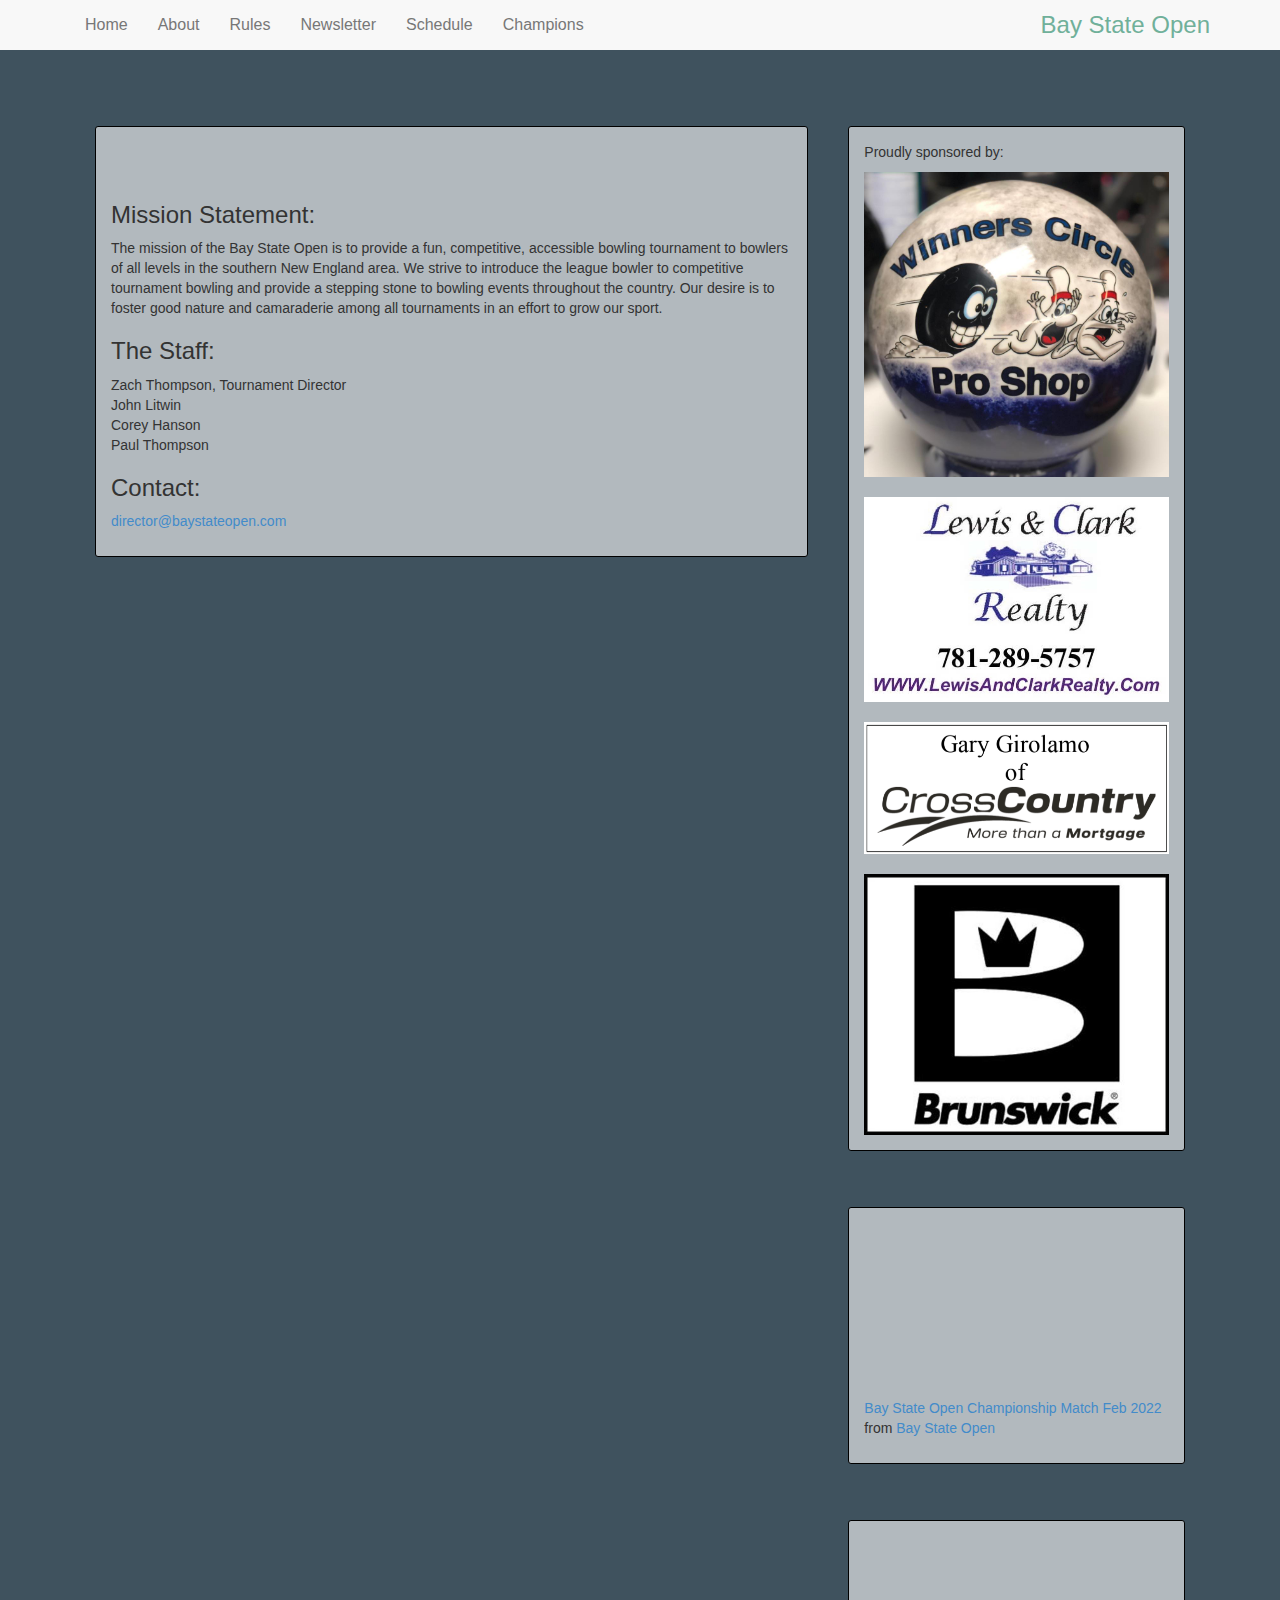
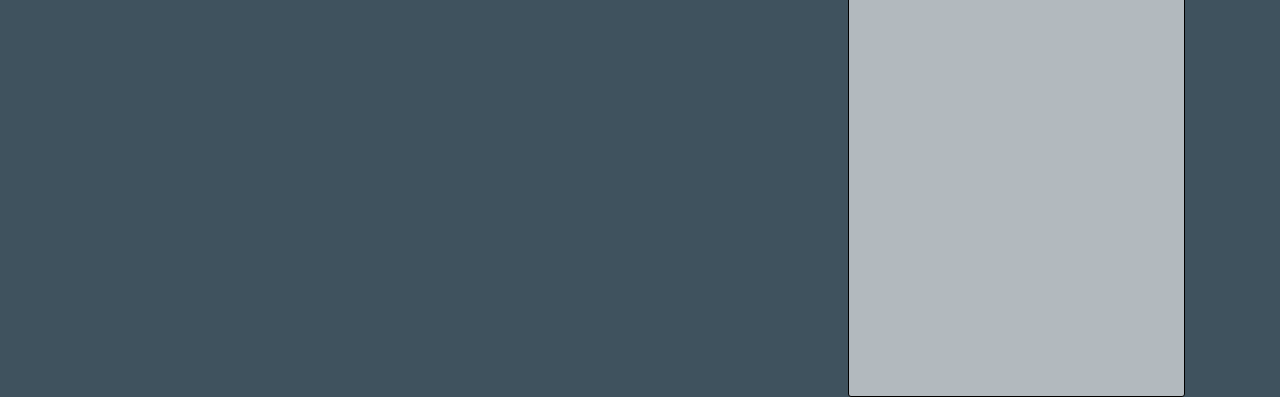
==== pages/about.html @ f5546988 "initial commit" ====
<!DOCTYPE html>
<html>

<head>
  <meta content='width=device-width, initial-scale=1.0' name='viewport'>
  <link href='../images/favicon.ico' rel='icon' type='image/x-icon'>
  <title>Bay State Open</title>
  <meta
    content='The Bay State Open aims to provide a fun, competitive, accessible bowling tournament to bowlers of all levels in the southern New England area.'
    name='description'>
  <link rel="stylesheet" media="all" href="../css/main.css" data-turbolinks-track="true" />
</head>

<body>
  <header>
    <nav class='navbar navbar-default navbar-fixed-top'>
      <div class='container'>
        <div class='navbar-header'>
          <button class='navbar-toggle' data-target='.navbar-collapse' data-toggle='collapse' type='button'>
            <span class='sr-only'>Toggle navigation</span>
            <span class='icon-bar'></span>
            <span class='icon-bar'></span>
            <span class='icon-bar'></span>
          </button>
        </div>
        <div class='collapse navbar-collapse'>
          <ul class='nav navbar-nav'>
            <li><a href="/">Home</a></li>
            <li><a href="about.html">About</a></li>
            <li><a href="rules.html">Rules</a></li>
            <li><a href="newsletter.html">Newsletter</a></li>
            <li><a href="schedule.html">Schedule</a></li>
            <li><a href="champions.html">Champions</a></li>

            <li class='pull-right name-container'>
              <h3 class='tourney-name'>Bay State Open</h3>
            </li>

          </ul>
        </div>
      </div>
    </nav>

  </header>
  <div class='container'>

    <div class='row'>
      <div class='col-md-8'>
        <div class='row content'>
          <br>
          <br>
          <h3>Mission Statement:</h3>
          <p>
            The mission of the Bay State Open is to provide a fun, competitive, accessible bowling tournament
            to bowlers of all levels in the southern New England area. We strive to introduce the league bowler
            to competitive tournament bowling and provide a stepping stone to bowling events throughout the country.
            Our desire is to foster good nature and camaraderie among all tournaments in an effort to grow our sport.
          </p>
          <h3>The Staff:</h3>
          <ul class='list-unstyled'>
            <li>Zach Thompson, Tournament Director</li>
            <li>John Litwin</li>
            <li>Corey Hanson</li>
            <li>Paul Thompson</li>
          </ul>
          <h3>Contact:</h3>
          <p><a href="mailto:director@baystateopen.com">director@baystateopen.com</a></p>
        </div>
      </div>

      <div class='col-md-4'>
        <div class='row content'>
          <p>Proudly sponsored by:</p>
          <a href="http://www.winnerscircleproshop.com/"><img class="img-responsive" alt="Winners Circle Pro Shop"
              src="../images/winners_circle_logo.jpg" />
          </a><br>
          <a href="https://www.lewisandclarkrealty.com/"><img class="img-responsive" src="../images/lewis_clark_realty.jpg"
              alt="Lewis clark realty" />
          </a><br>
          <a href="https://crosscountrymortgage.com/Peabody-MA-4822/Gary-Girolamo/"><img class="img-responsive"
              src="../images/gary_girolamo_logo.png" alt="Gary girolamo logo" />
          </a><br>
          <a href="http://brunswickbowling.com/"><img class="img-responsive" src="../images/brunswick_logo.jpg"
              alt="Brunswick logo" />
          </a>
        </div>
        <div class='row content'>
          <iframe allowTransparency='true' allowfullscreen='true' frameborder='0' height='170' mozallowfullscreen='true'
            scrolling='no'
            src='https://www.facebook.com/plugins/video.php?href=https%3A%2F%2Fwww.facebook.com%2FBayStateOpen%2Fvideos%2F4884896868264915%2F&amp;show_text=0&amp;width=300'
            style='border:none;overflow:hidden' webkitallowfullscreen='true' width='300'></iframe>
          <p>
            <a href="https://www.facebook.com/BayStateOpen/videos/4884896868264915/">Bay State Open Championship Match
              Feb 2022</a>
            from
            <a href="https://www.facebook.com/BayStateOpen">Bay State Open</a>
          </p>
        </div>
        <div class='row content facebook'>
          <iframe allowtransparency='true' frameborder='0' scrolling='no'
            src='https://www.facebook.com/plugins/likebox.php?href=https%3A%2F%2Fwww.facebook.com%2Fpages%2FBay-State-Open%2F426266957517382%3Fref%3Dbr_tf&amp;width&amp;height=590&amp;colorscheme=light&amp;show_faces=true&amp;header=true&amp;stream=true&amp;show_border=false'
            style='border:none; overflow:hidden; height:470px; width: 100%;'></iframe>
        </div>
      </div>
    </div>
  </div>
</body>

</html>
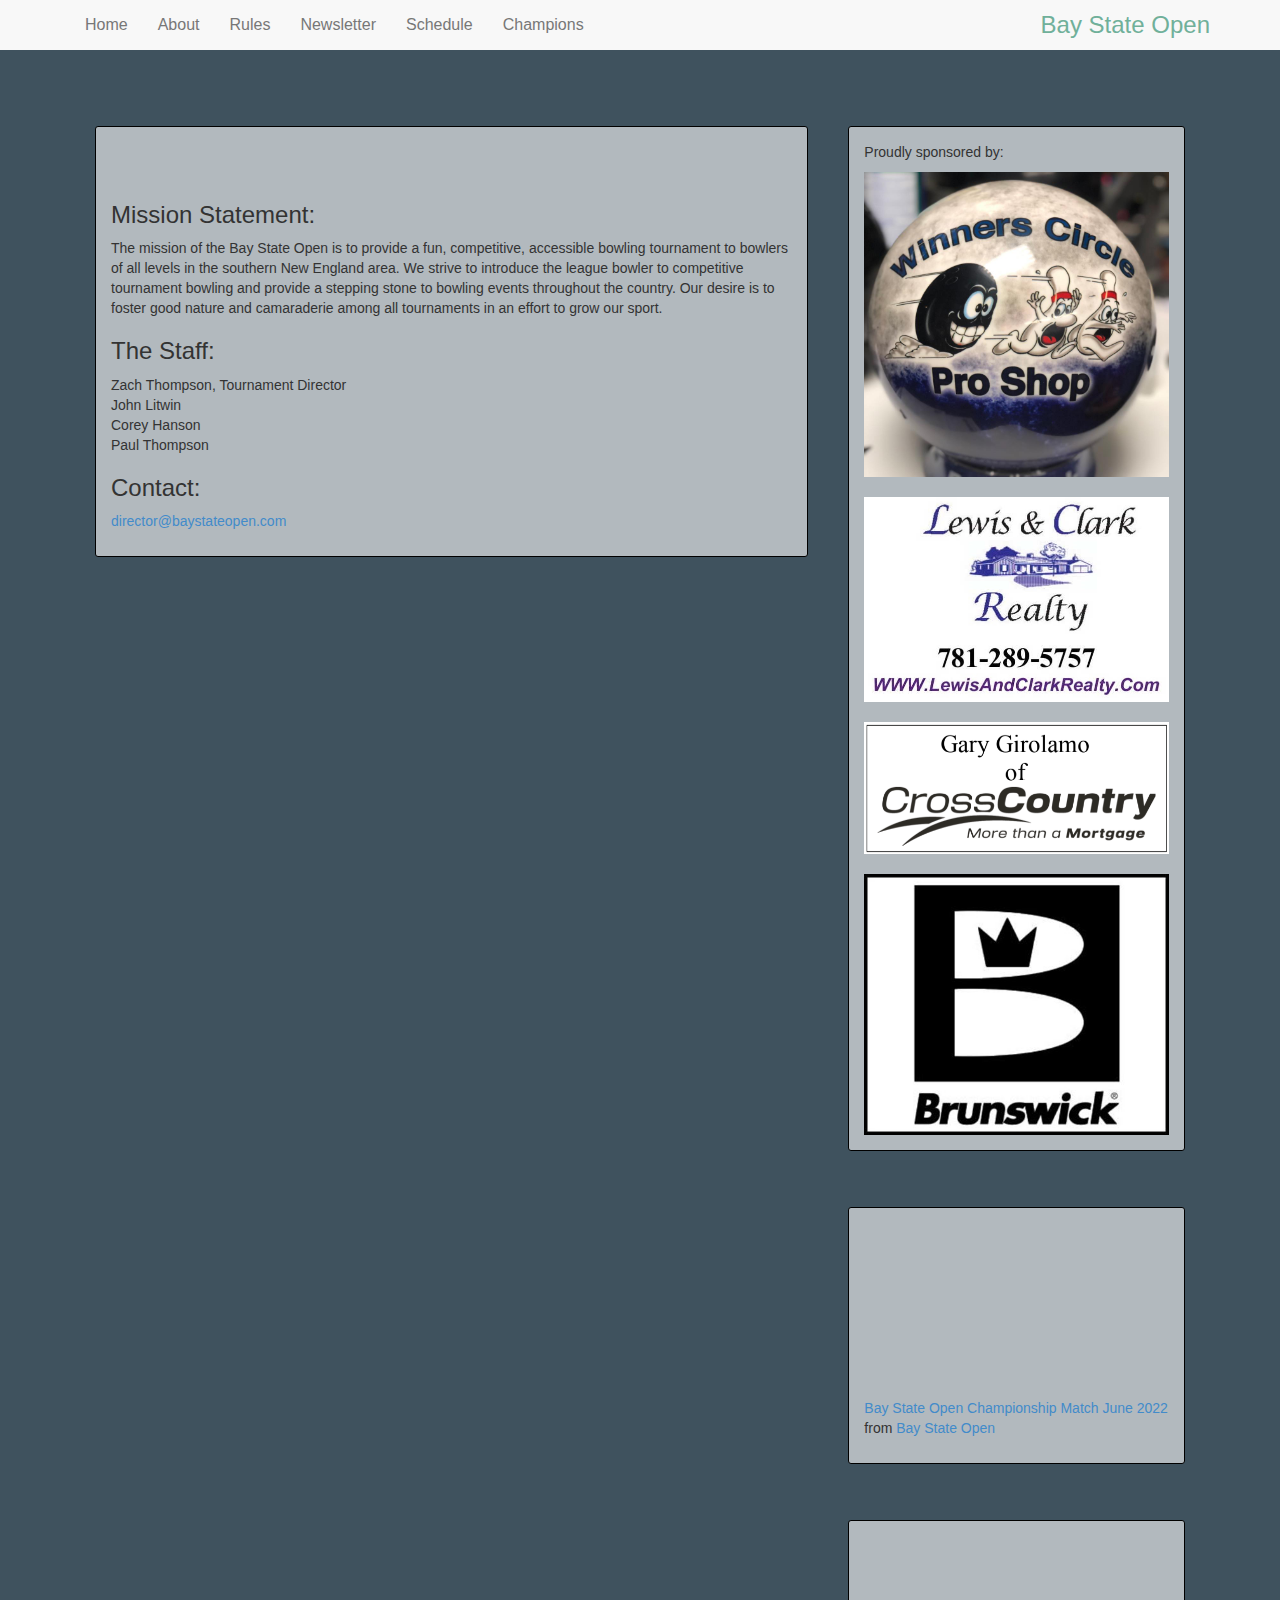
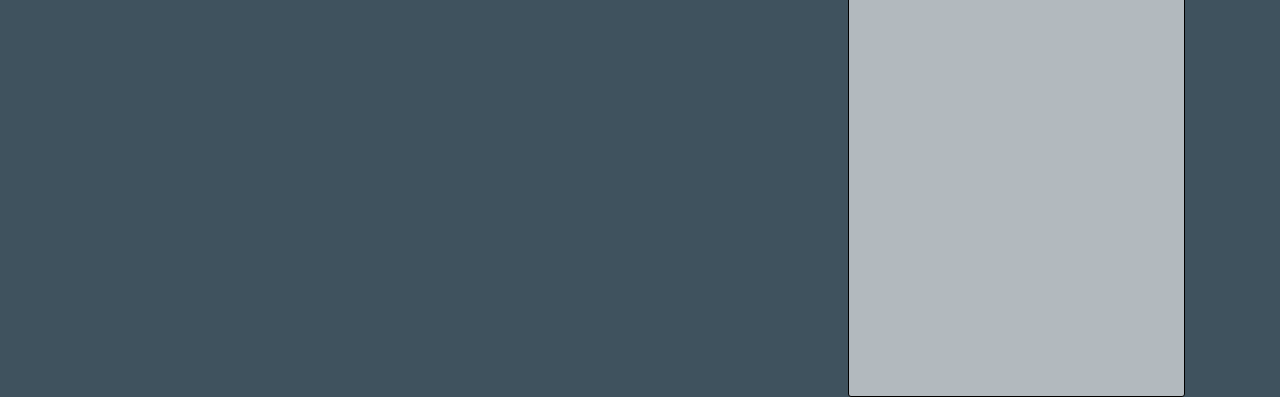
==== commit 93c092a1: "polish and mobile hamburger menu" ====
--- a/pages/about.html
+++ b/pages/about.html
@@ -9,6 +9,9 @@
     content='The Bay State Open aims to provide a fun, competitive, accessible bowling tournament to bowlers of all levels in the southern New England area.'
     name='description'>
   <link rel="stylesheet" media="all" href="../css/main.css" data-turbolinks-track="true" />
+  <script src="https://code.jquery.com/jquery-3.6.1.min.js"
+    integrity="sha256-o88AwQnZB+VDvE9tvIXrMQaPlFFSUTR+nldQm1LuPXQ=" crossorigin="anonymous"></script>
+  <script src="javascript/bootstrap.min.js"></script>
 </head>
 
 <body>
@@ -87,11 +90,11 @@
         <div class='row content'>
           <iframe allowTransparency='true' allowfullscreen='true' frameborder='0' height='170' mozallowfullscreen='true'
             scrolling='no'
-            src='https://www.facebook.com/plugins/video.php?href=https%3A%2F%2Fwww.facebook.com%2FBayStateOpen%2Fvideos%2F4884896868264915%2F&amp;show_text=0&amp;width=300'
+            src='https://www.facebook.com/plugins/video.php?href=https%3A%2F%2Fwww.facebook.com%2FBayStateOpen%2Fvideos%2F1223244728445213%2F&amp;show_text=0&amp;width=300'
             style='border:none;overflow:hidden' webkitallowfullscreen='true' width='300'></iframe>
           <p>
-            <a href="https://www.facebook.com/BayStateOpen/videos/4884896868264915/">Bay State Open Championship Match
-              Feb 2022</a>
+            <a href="https://www.facebook.com/BayStateOpen/videos/1223244728445213/">Bay State Open Championship Match
+              June 2022</a>
             from
             <a href="https://www.facebook.com/BayStateOpen">Bay State Open</a>
           </p>
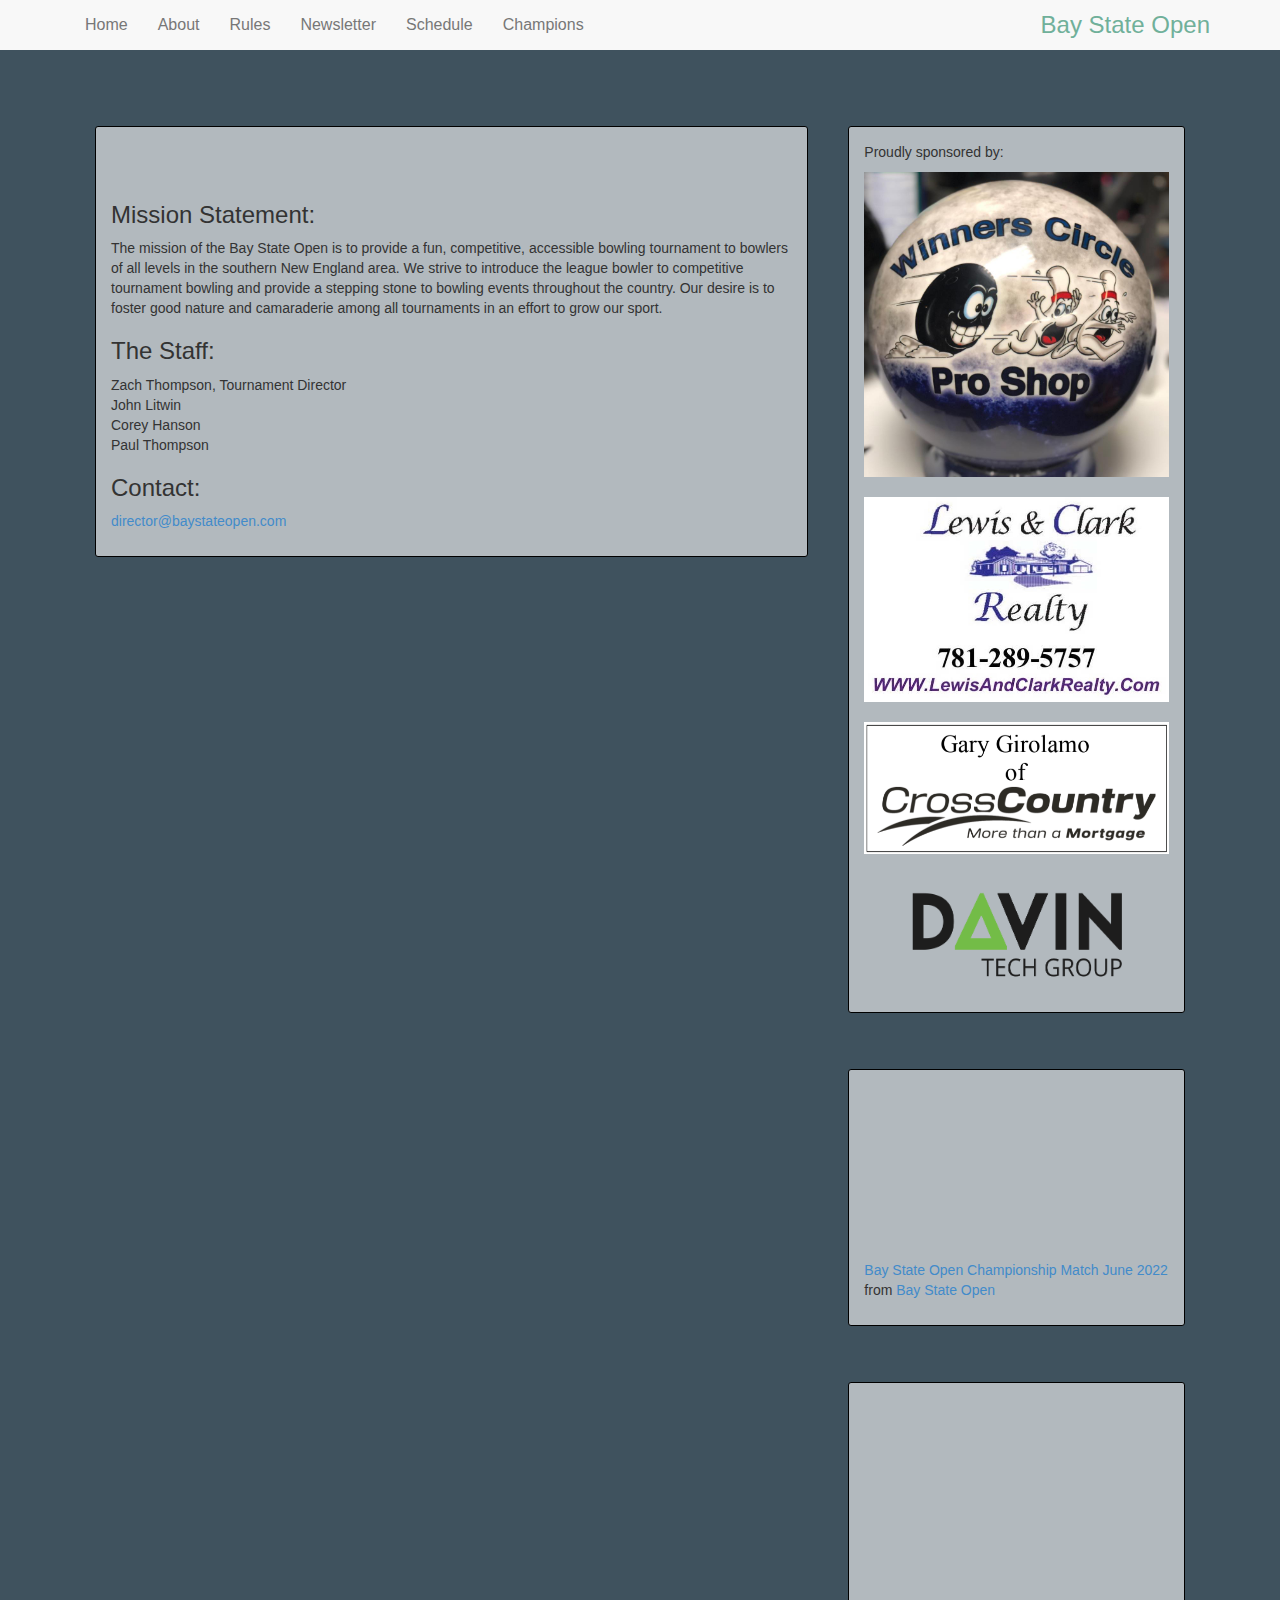
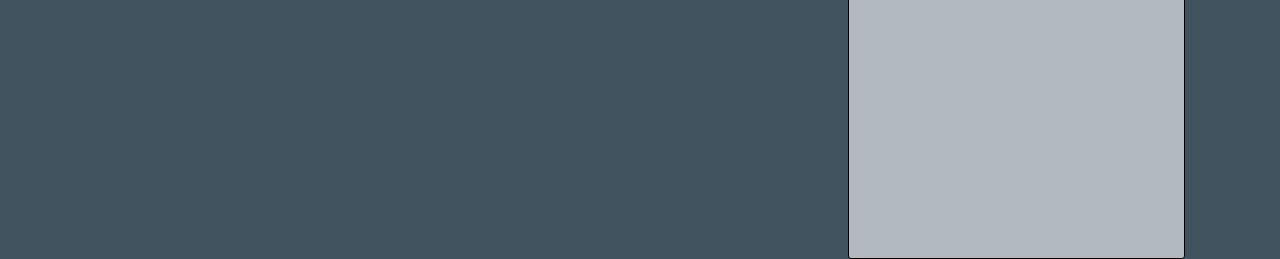
==== commit dfebfdb5: "Jan event post-update" ====
--- a/pages/about.html
+++ b/pages/about.html
@@ -11,7 +11,7 @@
   <link rel="stylesheet" media="all" href="../css/main.css" data-turbolinks-track="true" />
   <script src="https://code.jquery.com/jquery-3.6.1.min.js"
     integrity="sha256-o88AwQnZB+VDvE9tvIXrMQaPlFFSUTR+nldQm1LuPXQ=" crossorigin="anonymous"></script>
-  <script src="javascript/bootstrap.min.js"></script>
+  <script src="../javascript/bootstrap.min.js"></script>
 </head>
 
 <body>
@@ -83,8 +83,8 @@
           <a href="https://crosscountrymortgage.com/Peabody-MA-4822/Gary-Girolamo/"><img class="img-responsive"
               src="../images/gary_girolamo_logo.png" alt="Gary girolamo logo" />
           </a><br>
-          <a href="http://brunswickbowling.com/"><img class="img-responsive" src="../images/brunswick_logo.jpg"
-              alt="Brunswick logo" />
+          <a href="https://www.davintechgroup.com/"><img class="img-responsive" src="../images/davin_tech.png"
+              alt="Davin Tech Group logo" />
           </a>
         </div>
         <div class='row content'>
